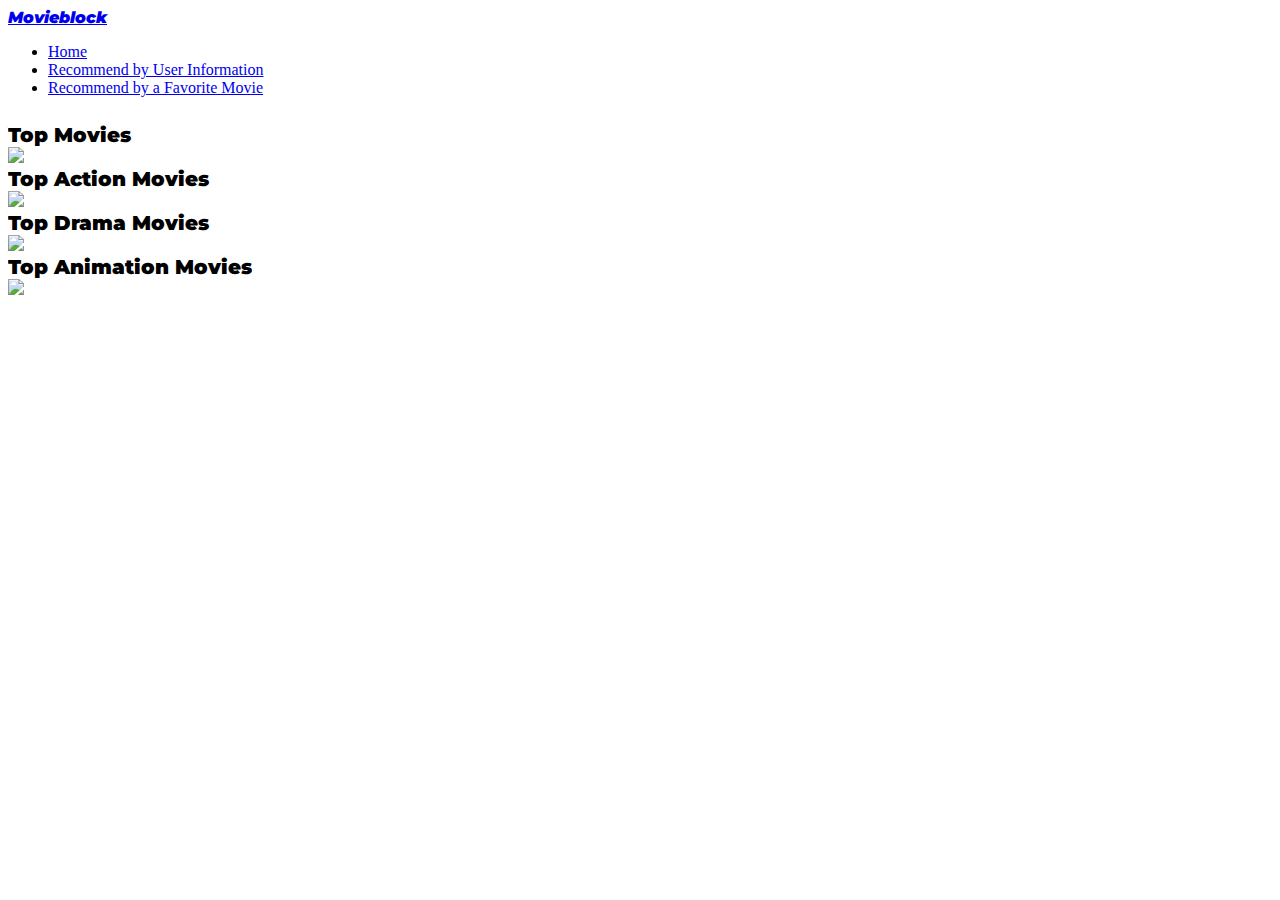
==== src/main/resources/public/index.html @ 812ae3dd "ADD: implement frontend page" ====
<!DOCTYPE html>
<html lang="en">
<head>
    <meta charset="UTF-8">
    <title>Movieblock</title>
    <script src="https://code.jquery.com/jquery-3.6.0.min.js"></script>
    <link rel="stylesheet" type="text/css" href="index.css">
    <link href="https://cdn.jsdelivr.net/npm/bootstrap@5.0.1/dist/css/bootstrap.min.css" rel="stylesheet"
          integrity="sha384-+0n0xVW2eSR5OomGNYDnhzAbDsOXxcvSN1TPprVMTNDbiYZCxYbOOl7+AMvyTG2x" crossorigin="anonymous">
    <script src="https://cdn.jsdelivr.net/npm/bootstrap@5.0.1/dist/js/bootstrap.bundle.min.js"
            integrity="sha384-gtEjrD/SeCtmISkJkNUaaKMoLD0//ElJ19smozuHV6z3Iehds+3Ulb9Bn9Plx0x4"
            crossorigin="anonymous"></script>
    <link rel="preconnect" href="https://fonts.gstatic.com">
    <link href="https://fonts.googleapis.com/css2?family=Montserrat:ital,wght@0,400;0,900;1,900&display=swap" rel="stylesheet">
</head>
<body>
<nav class="navbar navbar-expand-lg navbar-dark bg-dark">
    <div class="container-fluid logo-text">
        <a class="navbar-brand" href="#">Movieblock</a>
        <div class="collapse navbar-collapse" id="navbarSupportedContent">
            <ul class="navbar-nav me-auto mb-2 mb-lg-0">
                <li class="nav-item">
                    <a class="nav-link active" aria-current="page" href="index.html">Home</a>
                </li>
                <li class="nav-item">
                    <a class="nav-link" href="user.html">Recommend by User Information</a>
                </li>
                <li class="nav-item">
                    <a class="nav-link" href="favorite.html">Recommend by a Favorite Movie</a>
                </li>
            </ul>
        </div>
    </div>
</nav>
<div id="topMovie">
    <div class="title-text">
        Top Movies
    </div>
    <div class="movieList">
        <div id="top-movie-loading" class="movieList">
            <img src="https://dummyimage.com/250x350/999999/000000&text=Loading+Movies">
        </div>
    </div>
</div>
<div id="topActionMovie">
    <div class="title-text">
        Top Action Movies
    </div>
    <div class="movieList">
        <div id="top-action-movie-loading">
            <img src="https://dummyimage.com/250x350/999999/000000&text=Loading+Movies">
        </div>
    </div>
</div>
<div id="topDramaMovie">
    <div class="title-text">
        Top Drama Movies
    </div>
    <div class="movieList">
        <div id="top-drama-movie-loading">
            <img src="https://dummyimage.com/250x350/999999/000000&text=Loading+Movies">
        </div>
    </div>
</div>
<div id="topAnimationMovie">
    <div class="title-text">
        Top Animation Movies
    </div>
    <div class="movieList">
        <div id="top-animation-movie-loading">
            <img src="https://dummyimage.com/250x350/999999/000000&text=Loading+Movies">
        </div>
    </div>
</div>

<script>
    $.ajax({
        dataType: "JSON",
        url: "http://localhost:8080/users/recommendations",
        data: JSON.stringify({
            "gender": "",
            "age": "",
            "occupation": "",
            "genres": ""
        }),
        contentType: "application/json; charset=utf-8",
        method: "POST",
        data_type: "json",
        success: function (data) {
            let movies = document.createElement('div');
            $.each(data.reverse(), function (index, movie) {
                $.ajax({
                        dataType: "JSON",
                        url: `http://localhost:8080/posters?id=${movie.id}`,
                        contentType: "application/json; charset=utf-8",
                        method: "GET",
                        success: function (ml) {
                            let hyperlink = document.createElement('a');
                            hyperlink.href = movie.imdb;
                            let poster = document.createElement('img');
                            poster.src = ml.imageLink;
                            poster.alt = movie.title;
                            poster.className = "moviePoster";
                            poster.onerror = function () {
                                this.onerror = null;
                                this.src = `https://dummyimage.com/250x350/999999/000000&text=${movie.title}`
                            }
                            hyperlink.appendChild(poster);
                            movies.prepend(hyperlink);
                        },
                        error: function () {
                            let hyperlink = document.createElement('a');
                            hyperlink.href = movie.imdb;
                            let poster = document.createElement('img');
                            poster.src = "";
                            poster.alt = movie.title;
                            poster.className = "moviePoster";
                            poster.onerror = function () {
                                this.onerror = null;
                                this.src = `https://dummyimage.com/250x350/999999/000000&text=${movie.title}`
                            }
                            hyperlink.appendChild(poster);
                            movies.prepend(hyperlink);
                        }
                    }
                )
            })
            $("#top-movie-loading").replaceWith(movies);
        }
    });
    $.ajax({
        dataType: "JSON",
        url: "http://localhost:8080/users/recommendations",
        data: JSON.stringify({
            "gender": "",
            "age": "",
            "occupation": "",
            "genres": "action"
        }),
        contentType: "application/json; charset=utf-8",
        method: "POST",
        data_type: "json",
        success: function (data) {
            let movies = document.createElement('div');
            $.each(data.reverse(), function (index, movie) {
                $.ajax({
                        dataType: "JSON",
                        url: `http://localhost:8080/posters?id=${movie.id}`,
                        contentType: "application/json; charset=utf-8",
                        method: "GET",
                        success: function (ml) {
                            let hyperlink = document.createElement('a');
                            hyperlink.href = movie.imdb;
                            let poster = document.createElement('img');
                            poster.src = ml.imageLink;
                            poster.alt = movie.title;
                            poster.className = "moviePoster";
                            poster.onerror = function () {
                                this.onerror = null;
                                this.src = `https://dummyimage.com/250x350/999999/000000&text=${movie.title}`
                            }
                            hyperlink.appendChild(poster);
                            movies.prepend(hyperlink);
                        },
                        error: function () {
                            let hyperlink = document.createElement('a');
                            hyperlink.href = movie.imdb;
                            let poster = document.createElement('img');
                            poster.src = "";
                            poster.alt = movie.title;
                            poster.className = "moviePoster";
                            poster.onerror = function () {
                                this.onerror = null;
                                this.src = `https://dummyimage.com/250x350/999999/000000&text=${movie.title}`
                            }
                            hyperlink.appendChild(poster);
                            movies.prepend(hyperlink);
                        }
                    }
                )
            })
            $("#top-action-movie-loading").replaceWith(movies);
        }
    });
    $.ajax({
        dataType: "JSON",
        url: "http://localhost:8080/users/recommendations",
        data: JSON.stringify({
            "gender": "",
            "age": "",
            "occupation": "",
            "genres": "drama"
        }),
        contentType: "application/json; charset=utf-8",
        method: "POST",
        data_type: "json",
        success: function (data) {
            let movies = document.createElement('div');
            $.each(data.reverse(), function (index, movie) {
                $.ajax({
                        dataType: "JSON",
                        url: `http://localhost:8080/posters?id=${movie.id}`,
                        contentType: "application/json; charset=utf-8",
                        method: "GET",
                        success: function (ml) {
                            let hyperlink = document.createElement('a');
                            hyperlink.href = movie.imdb;
                            let poster = document.createElement('img');
                            poster.src = ml.imageLink;
                            poster.alt = movie.title;
                            poster.className = "moviePoster";
                            poster.onerror = function () {
                                this.onerror = null;
                                this.src = `https://dummyimage.com/250x350/999999/000000&text=${movie.title}`
                            }
                            hyperlink.appendChild(poster);
                            movies.prepend(hyperlink);
                        },
                        error: function () {
                            let hyperlink = document.createElement('a');
                            hyperlink.href = movie.imdb;
                            let poster = document.createElement('img');
                            poster.src = "";
                            poster.alt = movie.title;
                            poster.className = "moviePoster";
                            poster.onerror = function () {
                                this.onerror = null;
                                this.src = `https://dummyimage.com/250x350/999999/000000&text=${movie.title}`
                            }
                            hyperlink.appendChild(poster);
                            movies.prepend(hyperlink);
                        }
                    }
                )
            })
            $("#top-drama-movie-loading").replaceWith(movies);
        }
    });
    $.ajax({
        dataType: "JSON",
        url: "http://localhost:8080/users/recommendations",
        data: JSON.stringify({
            "gender": "",
            "age": "",
            "occupation": "",
            "genres": "animation"
        }),
        contentType: "application/json; charset=utf-8",
        method: "POST",
        data_type: "json",
        success: function (data) {
            let movies = document.createElement('div');
            $.each(data.reverse(), function (index, movie) {
                $.ajax({
                        dataType: "JSON",
                        url: `http://localhost:8080/posters?id=${movie.id}`,
                        contentType: "application/json; charset=utf-8",
                        method: "GET",
                        success: function (ml) {
                            let hyperlink = document.createElement('a');
                            hyperlink.href = movie.imdb;
                            let poster = document.createElement('img');
                            poster.src = ml.imageLink;
                            poster.alt = movie.title;
                            poster.className = "moviePoster";
                            poster.onerror = function () {
                                this.onerror = null;
                                this.src = `https://dummyimage.com/250x350/999999/000000&text=${movie.title}`
                            }
                            hyperlink.appendChild(poster);
                            movies.prepend(hyperlink);
                        },
                        error: function () {
                            let hyperlink = document.createElement('a');
                            hyperlink.href = movie.imdb;
                            let poster = document.createElement('img');
                            poster.src = "";
                            poster.alt = movie.title;
                            poster.className = "moviePoster";
                            poster.onerror = function () {
                                this.onerror = null;
                                this.src = `https://dummyimage.com/250x350/999999/000000&text=${movie.title}`
                            }
                            hyperlink.appendChild(poster);
                            movies.prepend(hyperlink);
                        }
                    }
                )
            })
            $("#top-animation-movie-loading").replaceWith(movies);
        }
    });
</script>
</body>
</html>
---- src/main/resources/public/index.css ----
.movieList {
    overflow: auto;
    white-space: nowrap;
}

#userInput {
    padding-top: 10px;
    padding-bottom: 10px;
}

nav {
    padding-bottom: 10px;
}

.img {
    object-fit: cover;
}

.navbar-brand {
    font-family: 'Montserrat', sans-serif;
    font-style: italic;
    font-weight: 900;
}

.title-text {
    font-family: 'Montserrat', sans-serif;
    font-size: 20px;
    font-weight: 900;
}

.description-text {
    font-family: 'Montserrat', sans-serif;
    font-size: 20px;
    font-weight: 400;
}

.moviePoster {
    height: 350px;
    padding: 5px;
}

#submit-btn {
    float: right;
}
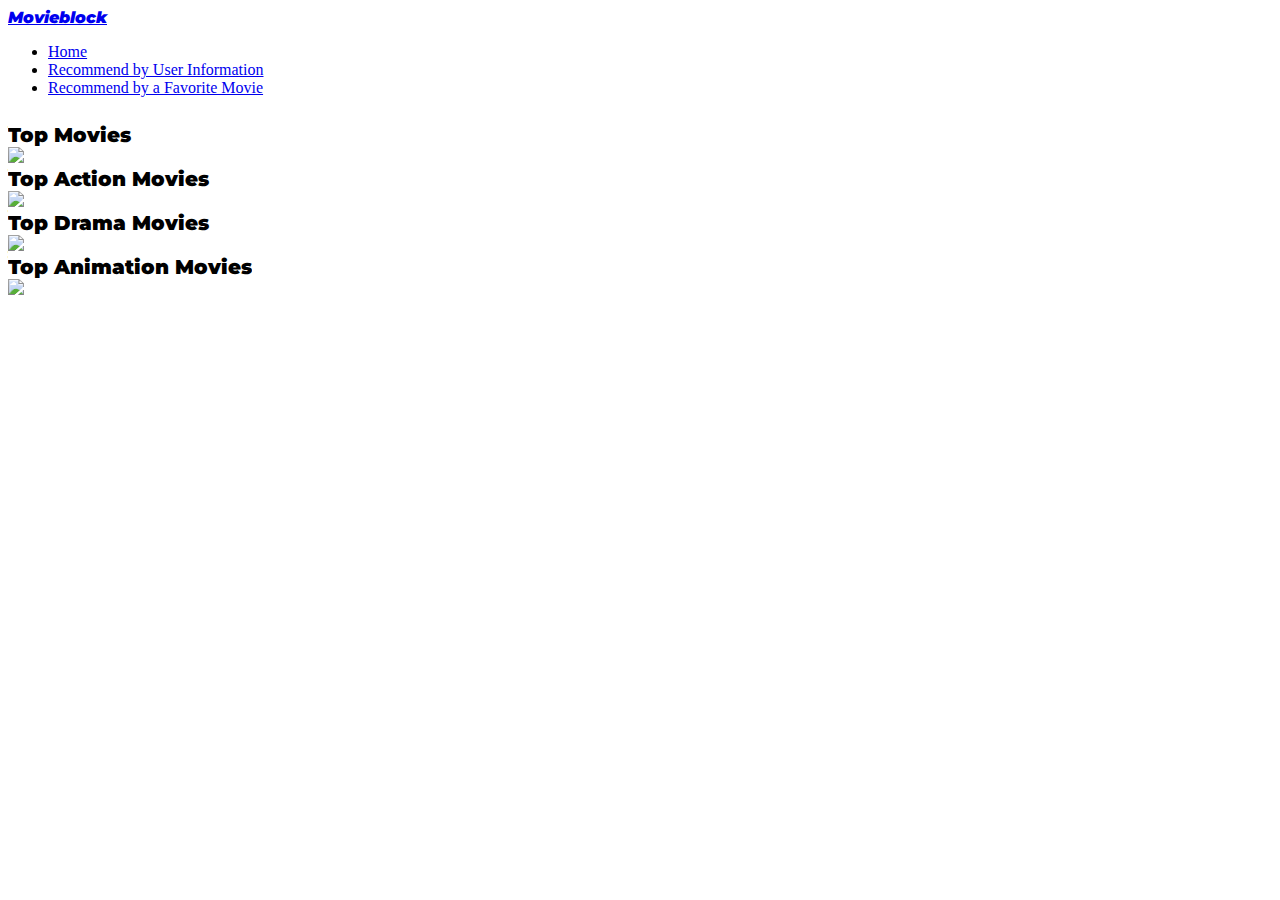
==== commit 2c9648f9: "CHG: move to front page when the logo is clicked" ====
--- a/src/main/resources/public/index.html
+++ b/src/main/resources/public/index.html
@@ -16,7 +16,7 @@
 <body>
 <nav class="navbar navbar-expand-lg navbar-dark bg-dark">
     <div class="container-fluid logo-text">
-        <a class="navbar-brand" href="#">Movieblock</a>
+        <a class="navbar-brand" href="index.html">Movieblock</a>
         <div class="collapse navbar-collapse" id="navbarSupportedContent">
             <ul class="navbar-nav me-auto mb-2 mb-lg-0">
                 <li class="nav-item">
